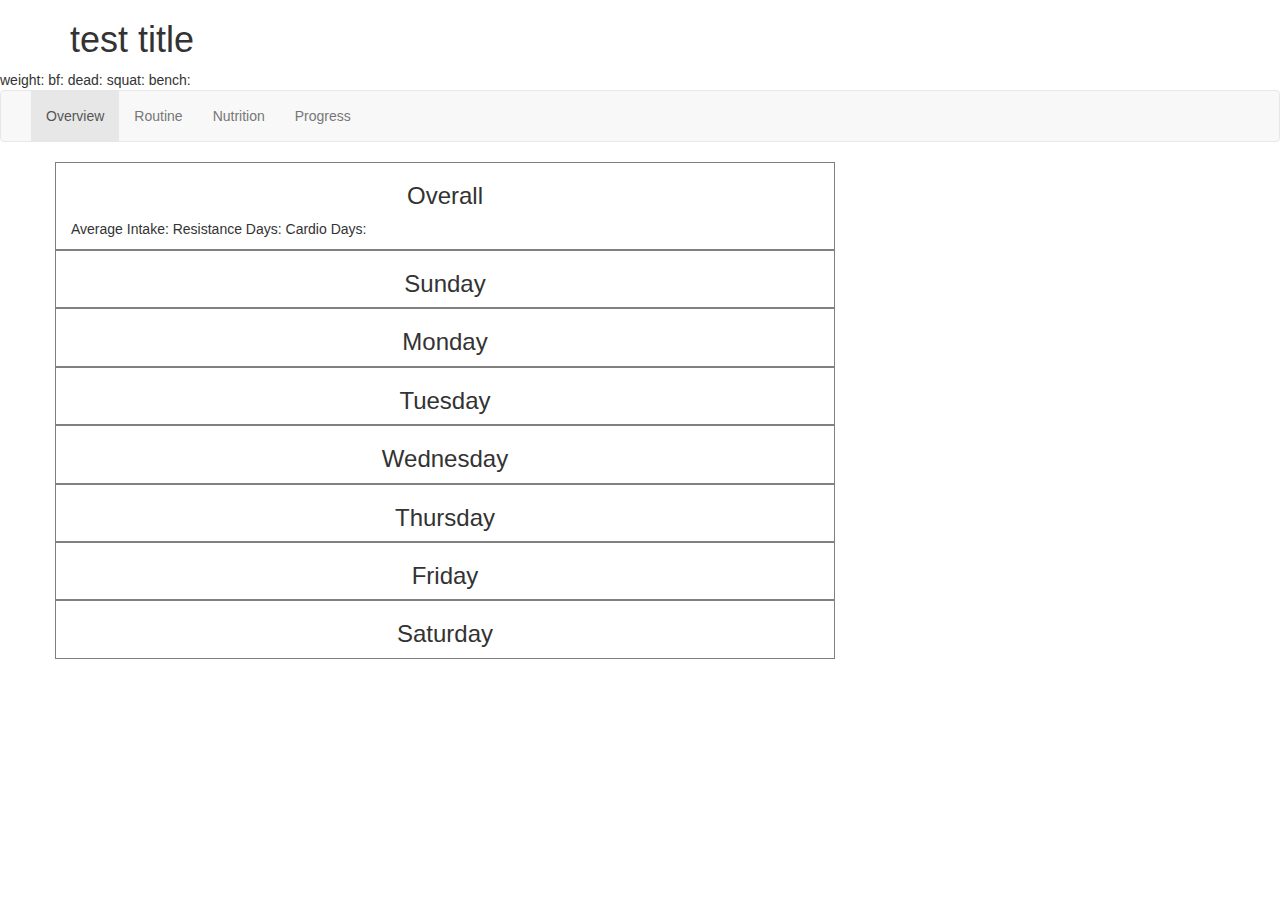
==== Workout Planner/index.html @ cfab0160 "added index, routine pages" ====
<!DOCTYPE html>
<html lang="en" dir="ltr">
  <head>
    <meta charset="utf-8">
    <meta name="viewport" content="width=device-width, initial-scale=1">
    <link rel="stylesheet" href="assets\style\css\main.css">
    <!-- jquery -->
    <script src="https://ajax.googleapis.com/ajax/libs/jquery/3.3.1/jquery.min.js"></script>
    <!-- popper js -->
    <script src="https://cdnjs.cloudflare.com/ajax/libs/popper.js/1.12.9/umd/popper.min.js" integrity="sha384-ApNbgh9B+Y1QKtv3Rn7W3mgPxhU9K/ScQsAP7hUibX39j7fakFPskvXusvfa0b4Q" crossorigin="anonymous"></script>
    <!--bootstrap css  -->
    <link rel="stylesheet" href="https://maxcdn.bootstrapcdn.com/bootstrap/3.3.7/css/bootstrap.min.css">
    <!-- bootstrap js -->
    <script src="https://maxcdn.bootstrapcdn.com/bootstrap/3.3.7/js/bootstrap.min.js"></script>
    <script src="assets\script\main.js"></script>
    <title>BBPlan</title>
  </head>
  <body>
    <div class = "container"><h1 >test title</h1></div>

    <div class="fixed-bottom">weight: bf: dead: squat: bench:</div>


    <nav class="navbar navbar-default navbar-expand-xl">
      <div class="container-fluid">
        <div class="navbar-header">
          <button type="button" class="navbar-toggle" data-toggle="collapse" data-target="#myNavbar">
            <span class="icon-bar"></span>
            <span class="icon-bar"></span>
            <span class="icon-bar"></span>
          </button>
      <!-- <a class="navbar-brand" href="#">WebSiteName</a> -->
      </div>
      <div class="collapse navbar-collapse" id="myNavbar">
        <ul class="nav navbar-nav">
          <li class="active"><a href="index.html">Overview</a></li>
          <li><a href="routine.html">Routine</a></li>
          <li><a href="#">Nutrition</a></li>
          <li><a href="#">Progress</a></li>
        </ul>
      <!-- <ul class="nav navbar-nav navbar-right">
        <li><a href="#"><span class="glyphicon glyphicon-user"></span> Sign Up</a></li>
        <li><a href="#"><span class="glyphicon glyphicon-log-in"></span> Login</a></li>
      </ul> -->
      </div>
      </div>
    </nav>

    <div class ="container">
      <div class="row">
        <div class = "col-sm-8"><h3>Overall</h3><p>Average Intake: Resistance Days: Cardio Days:</p></div>
        <div class="col-sm-8"><h3>Sunday</h3></div>
        <div class="col-sm-8"><h3>Monday</h3></div>
        <div class="col-sm-8"><h3>Tuesday</h3></div>
        <div class="col-sm-8"><h3>Wednesday</h3></div>
        <div class="col-sm-8"><h3>Thursday</h3></div>
        <div class="col-sm-8"><h3>Friday</h3></div>
        <div class="col-sm-8"><h3>Saturday</h3></div>
      </div>
  </div>
  </body>
</html>
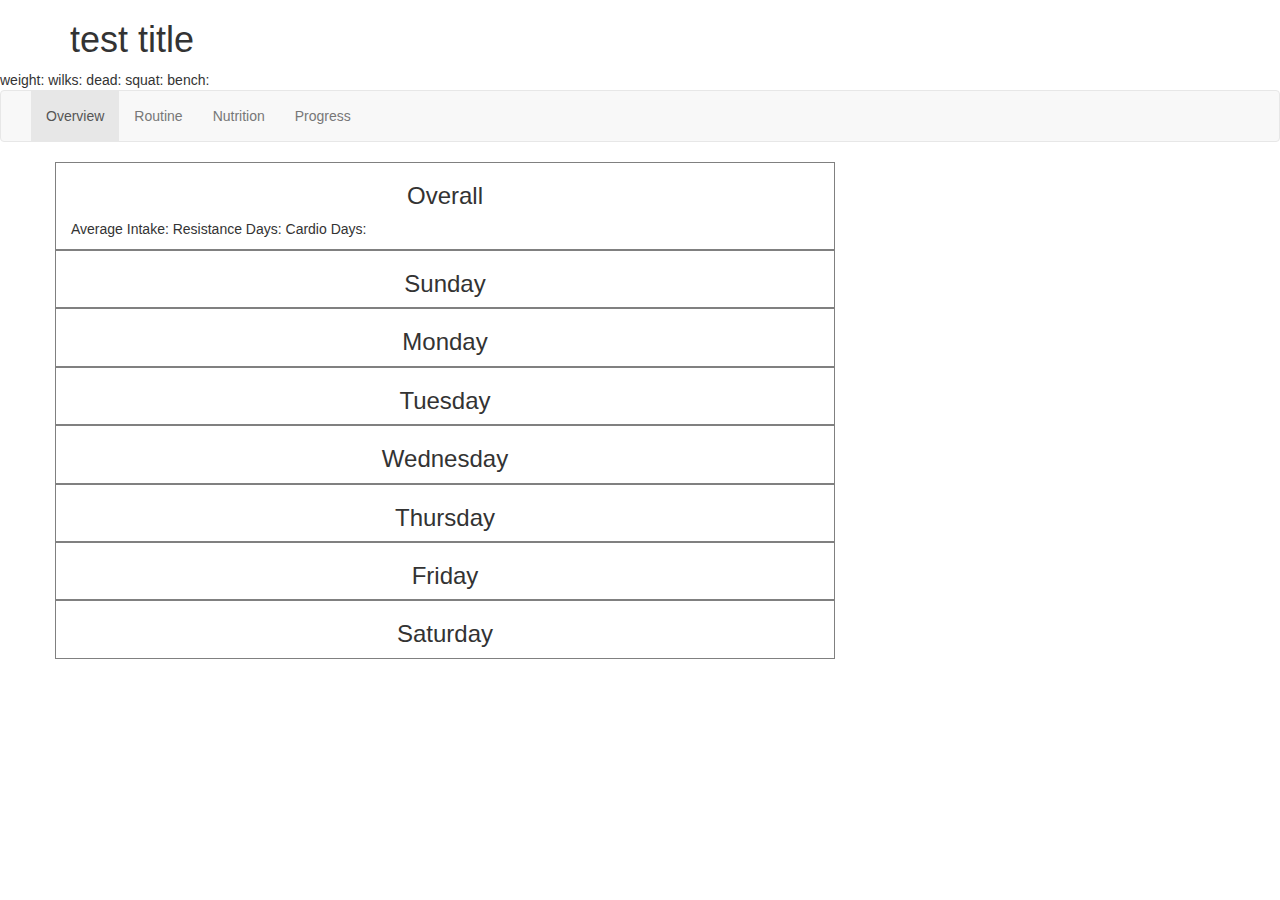
==== commit 9386ecac: "changed exercise name dropdown" ====
--- a/Workout Planner/index.html
+++ b/Workout Planner/index.html
@@ -18,7 +18,7 @@
   <body>
     <div class = "container"><h1 >test title</h1></div>
 
-    <div class="fixed-bottom">weight: bf: dead: squat: bench:</div>
+    <div class="fixed-bottom">weight: wilks: dead: squat: bench:</div>
 
 
     <nav class="navbar navbar-default navbar-expand-xl">
